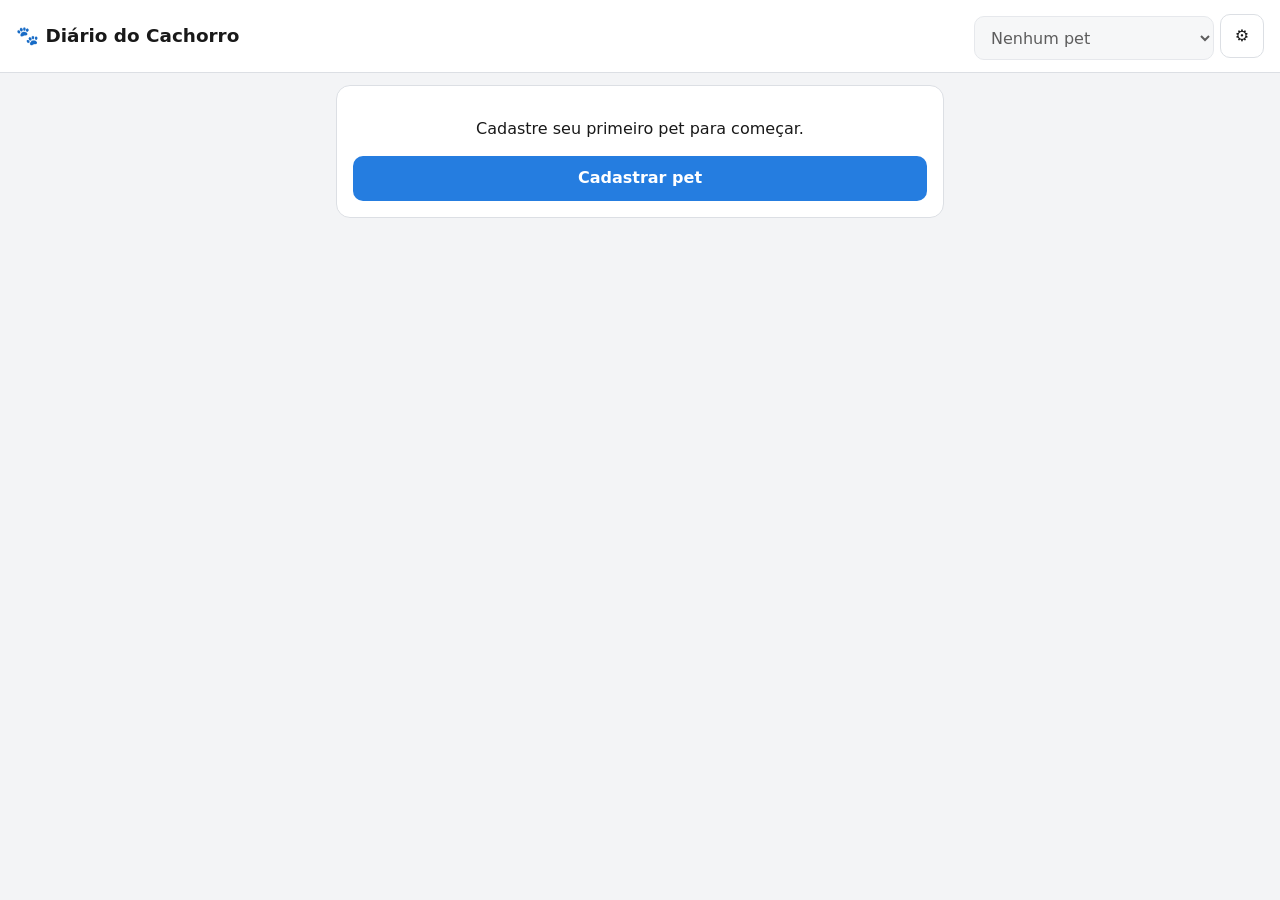
==== index.html @ 63408795 "Confirmação de exclusão no próprio botão e margens seguras para celular Co-Authored-By: Claude Opus " ====
<!doctype html>
<html lang="pt-BR">
<head>
  <meta charset="utf-8">
  <meta name="viewport" content="width=device-width, initial-scale=1, viewport-fit=cover">
  <meta name="theme-color" content="#257de0">
  <title>Diário do Cachorro</title>
  <link rel="stylesheet" href="style.css">
</head>
<body>
  <header class="topo">
    <h1>🐾 Diário do Cachorro</h1>
    <div class="seletor-pet">
      <label for="pet-atual" class="vis-oculto">Pet selecionado</label>
      <select id="pet-atual"></select>
      <button type="button" class="btn icone" id="btn-pets" aria-label="Gerenciar pets">⚙️</button>
    </div>
  </header>

  <main>
    <p class="aviso" id="aviso-armazenamento" role="alert" hidden>Não foi possível salvar neste navegador (modo anônimo ou armazenamento bloqueado). Os dados serão perdidos ao fechar.</p>
    <!-- ===================== PETS ===================== -->
    <section id="painel-pets" class="cartao" hidden>
      <h2>Meus pets</h2>
      <ul id="lista-pets" class="lista"></ul>
      <form id="form-pet" novalidate>
        <h3 id="form-pet-titulo">Adicionar pet</h3>
        <input type="hidden" id="pet-id">
        <label>Nome
          <input type="text" id="pet-nome" maxlength="40" required placeholder="ex.: Thor">
        </label>
        <div class="linha">
          <label>Espécie
            <select id="pet-especie" required>
              <option value="cao">🐶 Cão</option>
              <option value="gato">🐱 Gato</option>
            </select>
          </label>
          <label>Raça (opcional)
            <input type="text" id="pet-raca" maxlength="40" placeholder="ex.: Jack Russell">
          </label>
        </div>
        <p class="erro" id="pet-erro" role="alert" hidden></p>
        <div class="linha-botoes">
          <button type="submit" class="btn primario" id="btn-salvar-pet">Adicionar</button>
          <button type="button" class="btn" id="btn-cancelar-pet" hidden>Cancelar</button>
        </div>
      </form>
      <button type="button" class="btn" id="btn-fechar-pets">Fechar</button>
    </section>

    <!-- Aviso quando não há pets -->
    <section id="sem-pets" class="cartao vazio-grande" hidden>
      <p>Cadastre seu primeiro pet para começar.</p>
      <button type="button" class="btn primario" id="btn-primeiro-pet">Cadastrar pet</button>
    </section>

    <!-- ===================== PESO ===================== -->
    <section id="aba-peso" class="aba" hidden>
      <div class="cartao">
        <h2>Registrar peso</h2>
        <form id="form-peso" novalidate>
          <div class="linha">
            <label>Data
              <input type="date" id="peso-data" required>
            </label>
            <label>Peso (kg)
              <input type="text" id="peso-kg" inputmode="decimal" placeholder="6,20" required>
            </label>
          </div>
          <label>Observação (opcional)
            <input type="text" id="peso-obs" maxlength="120" placeholder="ex.: pesado no veterinário">
          </label>
          <p class="erro" id="peso-erro" role="alert" hidden></p>
          <button type="submit" class="btn primario">Salvar peso</button>
        </form>
      </div>

      <div class="cartao">
        <h2>Evolução do peso</h2>
        <div class="estat" id="peso-estat"></div>
        <div id="grafico-peso" class="grafico"></div>
      </div>

      <div class="cartao">
        <h2>Histórico</h2>
        <ul id="lista-peso" class="lista"></ul>
      </div>
    </section>

    <!-- Próximas etapas: Ração, Saúde, Backup -->
  </main>

  <script src="app.js"></script>
</body>
</html>
---- style.css ----
:root {
  color-scheme: light;
  --fundo: #f3f4f6;
  --cartao: #ffffff;
  --texto: #191919;
  --texto-2: #666666;
  --borda: #dcdfe4;
  --grade: #ececec;
  --primaria: #257de0;
  --primaria-texto: #ffffff;
  --serie: #257de0;
  --erro: #c62828;
  --perigo-fundo: #fdecea;
  --raio: 14px;
}
@media (prefers-color-scheme: dark) {
  :root:not([data-theme="light"]) {
    color-scheme: dark;
    --fundo: #111214;
    --cartao: #1c1d20;
    --texto: #efefef;
    --texto-2: #9c9c9c;
    --borda: #33353a;
    --grade: #2a2b2f;
    --primaria: #338ced;
    --serie: #338ced;
    --erro: #ef6b6b;
    --perigo-fundo: #3a1f1f;
  }
}
:root[data-theme="dark"] {
  color-scheme: dark;
  --fundo: #111214;
  --cartao: #1c1d20;
  --texto: #efefef;
  --texto-2: #9c9c9c;
  --borda: #33353a;
  --grade: #2a2b2f;
  --primaria: #338ced;
  --serie: #338ced;
  --erro: #ef6b6b;
  --perigo-fundo: #3a1f1f;
}

* { box-sizing: border-box; }
html { -webkit-text-size-adjust: 100%; }
body {
  margin: 0;
  font-family: system-ui, -apple-system, "Segoe UI", Roboto, sans-serif;
  background: var(--fundo);
  color: var(--texto);
  line-height: 1.4;
  padding-bottom: env(safe-area-inset-bottom);
}

.topo {
  position: sticky; top: env(safe-area-inset-top, 0px); z-index: 5;
  background: var(--cartao);
  border-bottom: 1px solid var(--borda);
  padding-block: 12px;
  padding-left: max(16px, env(safe-area-inset-left, 0px));
  padding-right: max(16px, env(safe-area-inset-right, 0px));
  display: flex; flex-wrap: wrap; gap: 8px;
  align-items: center; justify-content: space-between;
}
.topo h1 { font-size: 1.15rem; margin: 0; }
.seletor-pet { display: flex; gap: 6px; align-items: center; flex: 1 1 180px; justify-content: flex-end; }
.seletor-pet select { flex: 1; max-width: 240px; }

main { max-width: 640px; margin: 0 auto; padding-block: 12px 32px; padding-left: max(16px, env(safe-area-inset-left, 0px)); padding-right: max(16px, env(safe-area-inset-right, 0px)); }
body::before { content: ""; position: fixed; inset: 0 0 auto; height: env(safe-area-inset-top, 0px); z-index: 10; background: var(--cartao); }

.cartao {
  background: var(--cartao);
  border: 1px solid var(--borda);
  border-radius: var(--raio);
  padding: 16px;
  margin-bottom: 12px;
}
h2 { font-size: 1.05rem; margin: 0 0 12px; }
h3 { font-size: 0.95rem; margin: 16px 0 8px; }

label { display: block; font-size: 0.85rem; color: var(--texto-2); margin-bottom: 10px; flex: 1; min-width: 0; }
input, select {
  display: block; width: 100%;
  margin-top: 4px;
  font: inherit; font-size: 16px; /* evita zoom no iOS */
  color: var(--texto);
  background: var(--fundo);
  border: 1px solid var(--borda);
  border-radius: 10px;
  padding: 10px 12px;
  min-height: 44px;
}
input:focus, select:focus { outline: 2px solid var(--primaria); outline-offset: 1px; }
.linha { display: flex; gap: 10px; }
.linha-botoes { display: flex; gap: 8px; flex-wrap: wrap; }

.btn {
  font: inherit; font-size: 1rem;
  min-height: 44px; padding: 10px 16px;
  border-radius: 10px;
  border: 1px solid var(--borda);
  background: var(--cartao); color: var(--texto);
  cursor: pointer;
}
.btn.primario { background: var(--primaria); color: var(--primaria-texto); border-color: transparent; width: 100%; font-weight: 600; }
.linha-botoes .btn.primario { width: auto; flex: 1; }
.btn.icone { padding: 8px 10px; min-width: 44px; }
.btn.pequeno { min-height: 36px; padding: 6px 10px; font-size: 0.85rem; }
.btn.perigo { color: var(--erro); }
.btn.confirmando { background: var(--erro); color: var(--cartao); border-color: transparent; font-weight: 600; }
.aviso { background: var(--perigo-fundo); color: var(--erro); border-radius: 10px; padding: 10px 12px; margin-bottom: 12px; font-size: 0.9rem; }
#btn-fechar-pets { width: 100%; margin-top: 12px; }

.erro { color: var(--erro); font-size: 0.9rem; margin: 0 0 10px; }

.lista { list-style: none; margin: 0; padding: 0; }
.lista li {
  display: flex; align-items: center; gap: 10px;
  padding: 10px 0;
  border-top: 1px solid var(--borda);
}
.lista li:first-child { border-top: 0; }
.lista .info { flex: 1; min-width: 0; }
.lista .principal { font-weight: 600; }
.lista .secundario { font-size: 0.85rem; color: var(--texto-2); overflow-wrap: anywhere; }
.lista .vazio { color: var(--texto-2); justify-content: center; }
.delta { font-size: 0.8rem; color: var(--texto-2); white-space: nowrap; }

.estat { display: flex; gap: 8px; flex-wrap: wrap; margin-bottom: 8px; }
.estat .bloco { flex: 1 1 90px; background: var(--fundo); border-radius: 10px; padding: 8px 10px; }
.estat .rot { font-size: 0.75rem; color: var(--texto-2); }
.estat .val { font-size: 1.1rem; font-weight: 700; }

.grafico { position: relative; width: 100%; }
.grafico svg { display: block; width: 100%; height: auto; overflow: visible; touch-action: pan-y; }
.grafico .eixo { font-size: 11px; fill: var(--texto-2); }
.grafico .grade { stroke: var(--grade); stroke-width: 1; }
.grafico .linha-serie { fill: none; stroke: var(--serie); stroke-width: 2; stroke-linejoin: round; stroke-linecap: round; }
.grafico .ponto { fill: var(--serie); stroke: var(--cartao); stroke-width: 2; }
.grafico .mira { stroke: var(--texto-2); stroke-width: 1; stroke-dasharray: 3 3; }
.grafico .vazio { color: var(--texto-2); text-align: center; padding: 24px 0; margin: 0; }
.dica {
  position: absolute; pointer-events: none;
  background: var(--texto); color: var(--cartao);
  font-size: 0.8rem; padding: 6px 8px; border-radius: 8px;
  white-space: nowrap; transform: translate(-50%, calc(-100% - 10px));
}

.vazio-grande { text-align: center; }
.vis-oculto { position: absolute; width: 1px; height: 1px; overflow: hidden; clip: rect(0 0 0 0); }
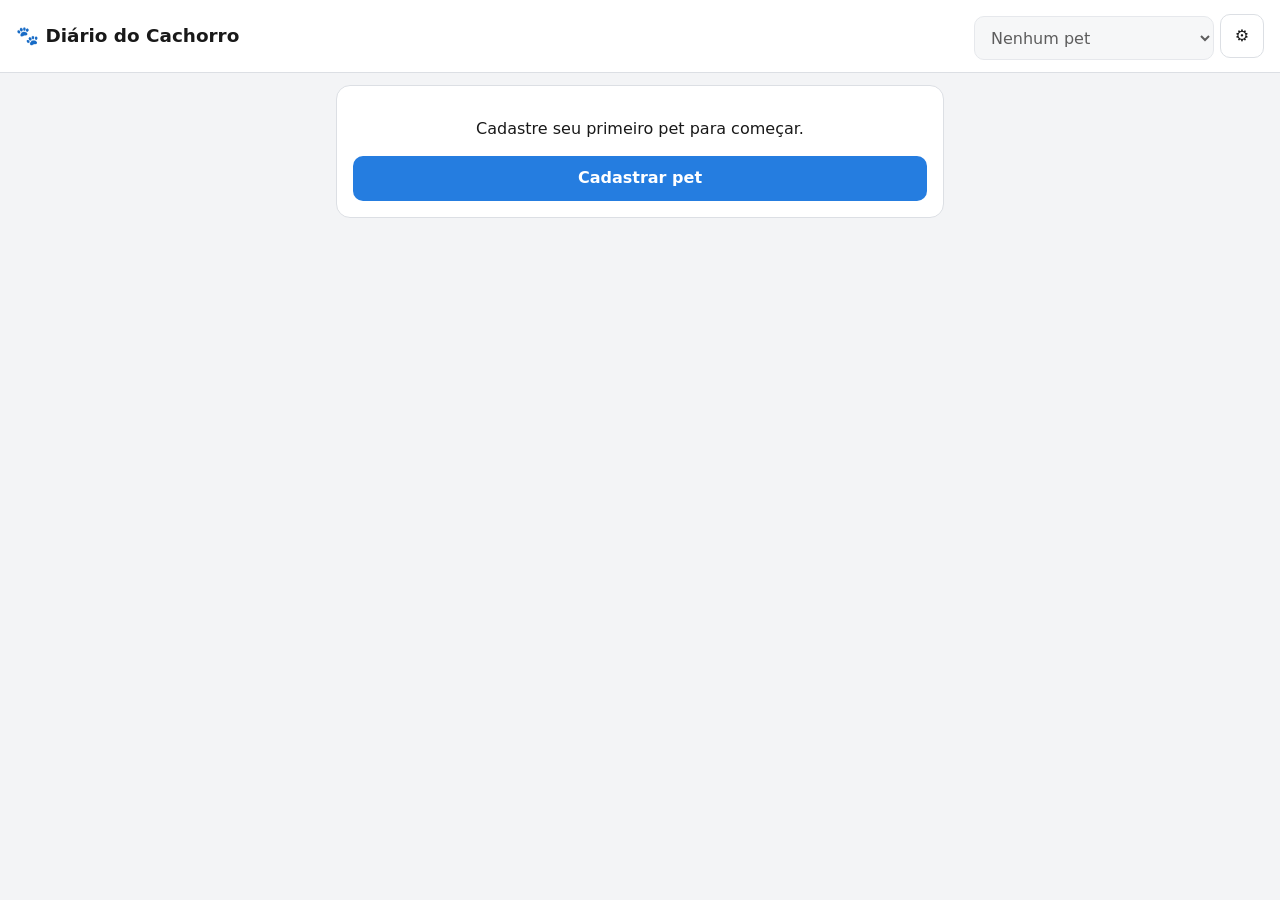
==== commit af100167: "Idade do pet, registro de banho, vacinas/vermífugo/antipulgas com avisos e abas Co-Authored-By: Clau" ====
--- a/index.html
+++ b/index.html
@@ -40,6 +40,21 @@
             <input type="text" id="pet-raca" maxlength="40" placeholder="ex.: Jack Russell">
           </label>
         </div>
+        <fieldset class="grupo">
+          <legend>Idade</legend>
+          <label>Data de nascimento
+            <input type="date" id="pet-nasc">
+          </label>
+          <p class="ou">ou, se não souber a data, a idade aproximada hoje:</p>
+          <div class="linha">
+            <label>Anos
+              <input type="number" id="pet-idade-anos" inputmode="numeric" min="0" max="30" placeholder="ex.: 3">
+            </label>
+            <label>Meses
+              <input type="number" id="pet-idade-meses" inputmode="numeric" min="0" max="11" placeholder="0">
+            </label>
+          </div>
+        </fieldset>
         <p class="erro" id="pet-erro" role="alert" hidden></p>
         <div class="linha-botoes">
           <button type="submit" class="btn primario" id="btn-salvar-pet">Adicionar</button>
@@ -53,6 +68,19 @@
     <section id="sem-pets" class="cartao vazio-grande" hidden>
       <p>Cadastre seu primeiro pet para começar.</p>
       <button type="button" class="btn primario" id="btn-primeiro-pet">Cadastrar pet</button>
+    </section>
+
+    <!-- ===================== RESUMO DO PET ===================== -->
+    <section id="resumo-pet" class="resumo" hidden>
+      <div class="resumo-cab">
+        <div class="avatar" id="resumo-emoji" aria-hidden="true"></div>
+        <div class="info">
+          <div class="resumo-nome" id="resumo-nome"></div>
+          <div class="resumo-det" id="resumo-det"></div>
+        </div>
+      </div>
+      <dl class="fatos" id="resumo-fatos"></dl>
+      <ul class="alertas" id="alertas" aria-live="polite"></ul>
     </section>
 
     <!-- ===================== PESO ===================== -->
@@ -88,8 +116,79 @@
       </div>
     </section>
 
-    <!-- Próximas etapas: Ração, Saúde, Backup -->
+    <!-- ===================== SAÚDE ===================== -->
+    <section id="aba-saude" class="aba" hidden>
+      <div class="cartao">
+        <h2>Banho</h2>
+        <p class="destaque" id="banho-ultimo"></p>
+        <form id="form-banho" novalidate>
+          <div class="linha alinhar-base">
+            <label>Data do banho
+              <input type="date" id="banho-data" required>
+            </label>
+            <button type="submit" class="btn primario curto">Registrar banho</button>
+          </div>
+          <p class="erro" id="banho-erro" role="alert" hidden></p>
+        </form>
+        <details class="historico">
+          <summary>Banhos anteriores</summary>
+          <ul id="lista-banho" class="lista"></ul>
+        </details>
+      </div>
+
+      <div class="cartao">
+        <h2 id="form-saude-titulo">Registrar vacina, vermífugo ou antipulgas</h2>
+        <form id="form-saude" novalidate>
+          <input type="hidden" id="saude-id">
+          <div class="segmentos" role="radiogroup" aria-label="Tipo">
+            <label class="seg"><input type="radio" name="saude-tipo" value="vacina" checked><span>💉 Vacina</span></label>
+            <label class="seg"><input type="radio" name="saude-tipo" value="vermifugo"><span>💊 Vermífugo</span></label>
+            <label class="seg"><input type="radio" name="saude-tipo" value="antipulgas"><span>🛡️ Antipulgas</span></label>
+          </div>
+          <label>Nome / produto
+            <input type="text" id="saude-nome" maxlength="60" list="sugestoes-saude" required placeholder="ex.: V10, Antirrábica">
+            <datalist id="sugestoes-saude"></datalist>
+          </label>
+          <div class="linha">
+            <label>Data aplicada
+              <input type="date" id="saude-data" required>
+            </label>
+            <label>Próxima dose
+              <input type="date" id="saude-proxima">
+            </label>
+          </div>
+          <label>Observação (opcional)
+            <input type="text" id="saude-obs" maxlength="120" placeholder="ex.: clínica, lote, dose">
+          </label>
+          <p class="erro" id="saude-erro" role="alert" hidden></p>
+          <div class="linha-botoes">
+            <button type="submit" class="btn primario" id="btn-salvar-saude">Salvar</button>
+            <button type="button" class="btn" id="btn-cancelar-saude" hidden>Cancelar</button>
+          </div>
+        </form>
+      </div>
+
+      <div class="cartao" id="cartao-vacina">
+        <h2>💉 Vacinas</h2>
+        <ul class="lista" data-lista-tipo="vacina"></ul>
+      </div>
+      <div class="cartao">
+        <h2>💊 Vermífugo</h2>
+        <ul class="lista" data-lista-tipo="vermifugo"></ul>
+      </div>
+      <div class="cartao">
+        <h2>🛡️ Antipulgas</h2>
+        <ul class="lista" data-lista-tipo="antipulgas"></ul>
+      </div>
+    </section>
+
+    <!-- Próximas etapas: Ração, Backup -->
   </main>
+
+  <nav class="abas" id="abas" aria-label="Seções" hidden>
+    <button type="button" class="aba-btn" data-aba="peso" aria-current="page"><span aria-hidden="true">⚖️</span>Peso</button>
+    <button type="button" class="aba-btn" data-aba="saude"><span aria-hidden="true">🩺</span>Saúde<span class="contador" id="contador-saude" hidden></span></button>
+  </nav>
 
   <script src="app.js"></script>
 </body>
--- a/style.css
+++ b/style.css
@@ -12,6 +12,11 @@
   --erro: #c62828;
   --perigo-fundo: #fdecea;
   --raio: 14px;
+  --aviso: #8a5a00;
+  --aviso-fundo: #fff4d6;
+  --ok: #1d6b2c;
+  --ok-fundo: #e5f4e8;
+  --neutro-fundo: #eef0f3;
 }
 @media (prefers-color-scheme: dark) {
   :root:not([data-theme="light"]) {
@@ -26,6 +31,11 @@
     --serie: #338ced;
     --erro: #ef6b6b;
     --perigo-fundo: #3a1f1f;
+    --aviso: #f2c14e;
+    --aviso-fundo: #3a2f14;
+    --ok: #7fd48f;
+    --ok-fundo: #1c3322;
+    --neutro-fundo: #2a2c31;
   }
 }
 :root[data-theme="dark"] {
@@ -40,9 +50,15 @@
   --serie: #338ced;
   --erro: #ef6b6b;
   --perigo-fundo: #3a1f1f;
+  --aviso: #f2c14e;
+  --aviso-fundo: #3a2f14;
+  --ok: #7fd48f;
+  --ok-fundo: #1c3322;
+  --neutro-fundo: #2a2c31;
 }
 
 * { box-sizing: border-box; }
+[hidden] { display: none !important; }
 html { -webkit-text-size-adjust: 100%; }
 body {
   margin: 0;
@@ -50,7 +66,7 @@
   background: var(--fundo);
   color: var(--texto);
   line-height: 1.4;
-  padding-bottom: env(safe-area-inset-bottom);
+  padding-bottom: calc(72px + env(safe-area-inset-bottom, 0px));
 }
 
 .topo {
@@ -150,3 +166,92 @@
 
 .vazio-grande { text-align: center; }
 .vis-oculto { position: absolute; width: 1px; height: 1px; overflow: hidden; clip: rect(0 0 0 0); }
+
+/* ---------- Resumo do pet ---------- */
+.resumo {
+  background: var(--cartao);
+  border: 1px solid var(--borda);
+  border-radius: var(--raio);
+  padding: 14px 16px;
+  margin-bottom: 12px;
+  display: flex; flex-direction: column; gap: 12px;
+}
+.resumo-cab { display: flex; gap: 12px; align-items: center; }
+.avatar {
+  width: 48px; height: 48px; border-radius: 50%;
+  display: grid; place-items: center; font-size: 1.6rem;
+  background: var(--neutro-fundo); flex: none;
+}
+.resumo-nome { font-size: 1.2rem; font-weight: 700; }
+.resumo-det { font-size: 0.85rem; color: var(--texto-2); }
+.fatos { display: grid; grid-template-columns: repeat(3, minmax(0, 1fr)); gap: 8px; margin: 0; }
+.fatos > div { background: var(--fundo); border-radius: 10px; padding: 8px 10px; min-width: 0; }
+.fatos dt { font-size: 0.72rem; color: var(--texto-2); text-transform: uppercase; letter-spacing: 0.04em; }
+.fatos dd { margin: 2px 0 0; font-weight: 700; font-variant-numeric: tabular-nums; overflow-wrap: anywhere; }
+.fatos small { display: block; font-weight: 400; font-size: 0.75rem; color: var(--texto-2); }
+.link { font: inherit; font-weight: 700; color: var(--primaria); background: none; border: 0; padding: 0; cursor: pointer; text-decoration: underline; min-height: 24px; }
+
+.alertas { list-style: none; margin: 0; padding: 0; display: flex; flex-direction: column; gap: 6px; }
+.alertas:empty { display: none; }
+.alerta { display: flex; gap: 8px; align-items: flex-start; padding: 8px 10px; border-radius: 10px; font-size: 0.9rem; }
+.alerta.atrasada { background: var(--perigo-fundo); color: var(--erro); }
+.alerta.perto { background: var(--aviso-fundo); color: var(--aviso); }
+
+/* ---------- Selos de status ---------- */
+.selo { display: inline-flex; gap: 4px; align-items: center; font-size: 0.78rem; font-weight: 600; padding: 2px 8px; border-radius: 999px; margin-top: 6px; }
+.selo.ok { background: var(--ok-fundo); color: var(--ok); }
+.selo.perto { background: var(--aviso-fundo); color: var(--aviso); }
+.selo.atrasada { background: var(--perigo-fundo); color: var(--erro); }
+.selo.neutro { background: var(--neutro-fundo); color: var(--texto-2); }
+.item-saude.antigo .principal { font-weight: 500; color: var(--texto-2); }
+.acoes { display: flex; gap: 6px; flex-wrap: wrap; margin-top: 8px; }
+
+/* ---------- Formulários extras ---------- */
+.grupo { border: 1px solid var(--borda); border-radius: 10px; padding: 10px 12px 2px; margin: 0 0 10px; }
+.grupo legend { font-size: 0.85rem; color: var(--texto-2); padding: 0 4px; }
+.ou { font-size: 0.8rem; color: var(--texto-2); margin: -2px 0 8px; }
+.alinhar-base { align-items: flex-end; }
+.alinhar-base .btn { margin-bottom: 10px; }
+.btn.primario.curto { width: auto; flex: none; }
+.destaque { margin: 0 0 12px; }
+.historico summary { cursor: pointer; color: var(--primaria); font-size: 0.9rem; padding: 6px 0; }
+.historico .lista { margin-top: 4px; }
+
+.segmentos { display: flex; gap: 6px; margin-bottom: 12px; }
+.seg { flex: 1; margin: 0; color: var(--texto); }
+.seg input { position: absolute; opacity: 0; pointer-events: none; width: 1px; height: 1px; }
+.seg span {
+  display: flex; align-items: center; justify-content: center; text-align: center;
+  min-height: 44px; padding: 6px 4px; border-radius: 10px;
+  border: 1px solid var(--borda); background: var(--fundo); font-size: 0.85rem; cursor: pointer;
+}
+.seg input:checked + span { background: var(--primaria); color: var(--primaria-texto); border-color: transparent; font-weight: 600; }
+.seg input:focus-visible + span { outline: 2px solid var(--primaria); outline-offset: 2px; }
+
+/* ---------- Barra de abas (embaixo) ---------- */
+.abas {
+  position: fixed; left: 0; right: 0; bottom: 0; z-index: 6;
+  display: flex; justify-content: center; gap: 4px;
+  background: var(--cartao); border-top: 1px solid var(--borda);
+  padding-top: 6px;
+  padding-bottom: calc(6px + env(safe-area-inset-bottom, 0px));
+  padding-left: max(16px, env(safe-area-inset-left, 0px));
+  padding-right: max(16px, env(safe-area-inset-right, 0px));
+}
+.aba-btn {
+  position: relative; flex: 1; max-width: 200px;
+  display: flex; flex-direction: column; align-items: center; gap: 2px;
+  font: inherit; font-size: 0.8rem; color: var(--texto-2);
+  background: none; border: 0; border-radius: 10px; padding: 6px; min-height: 52px; cursor: pointer;
+}
+.aba-btn span[aria-hidden] { font-size: 1.3rem; line-height: 1; }
+.aba-btn[aria-current="page"] { color: var(--primaria); font-weight: 700; background: var(--neutro-fundo); }
+.aba-btn:focus-visible { outline: 2px solid var(--primaria); }
+.contador {
+  position: absolute; top: 2px; left: calc(50% + 10px);
+  min-width: 18px; height: 18px; padding: 0 5px; border-radius: 9px;
+  background: var(--erro); color: var(--cartao); font-size: 0.7rem; font-weight: 700;
+  display: grid; place-items: center;
+}
+@media (max-width: 360px) { .fatos { grid-template-columns: repeat(2, minmax(0, 1fr)); } }
+@media (prefers-reduced-motion: reduce) { * { scroll-behavior: auto !important; } }
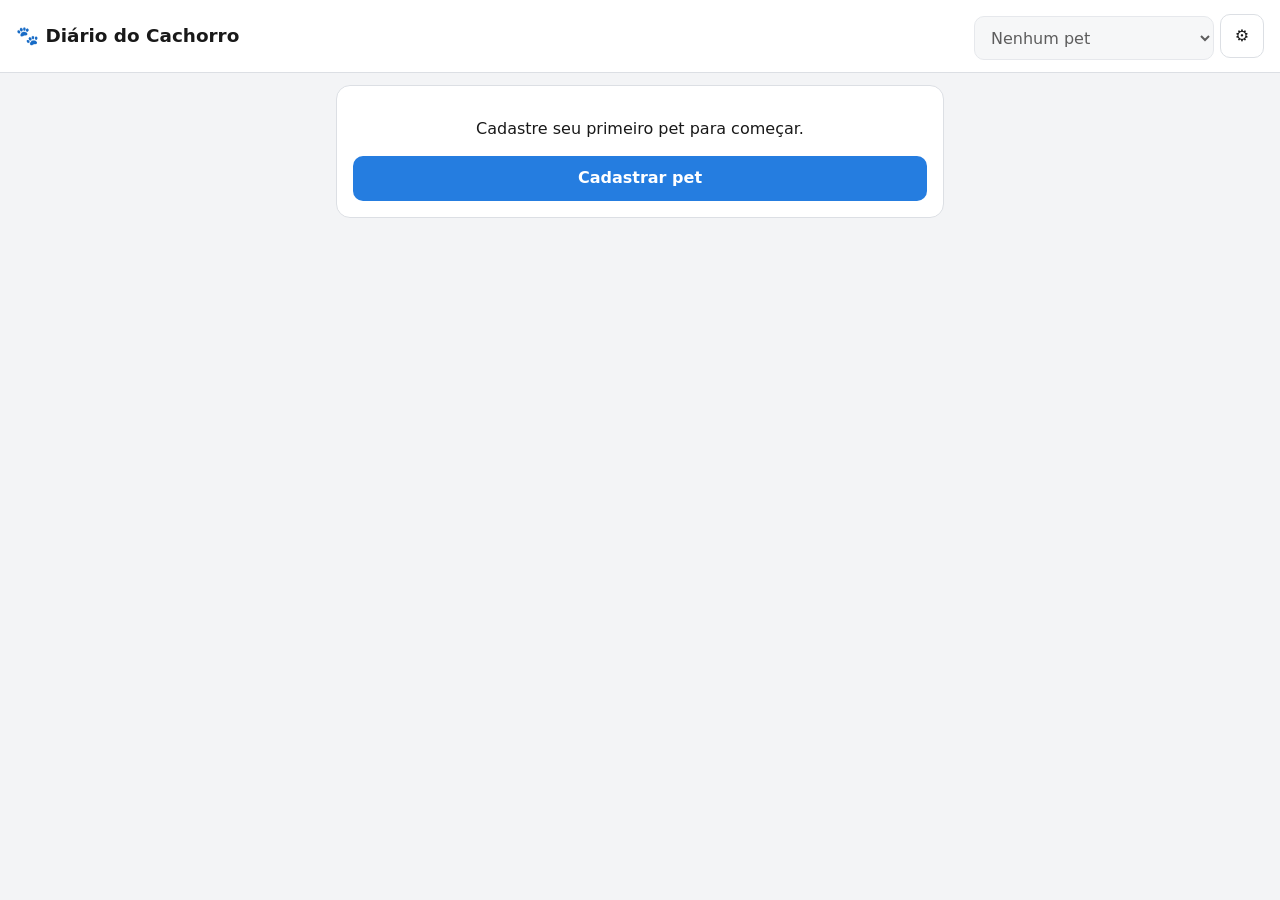
==== commit f5376964: "Aba Ração: marca, horários do alimentador, gramas por refeição e total diário Co-Authored-By: Claude" ====
--- a/index.html
+++ b/index.html
@@ -182,11 +182,40 @@
       </div>
     </section>
 
-    <!-- Próximas etapas: Ração, Backup -->
+    <!-- ===================== RAÇÃO ===================== -->
+    <section id="aba-racao" class="aba" hidden>
+      <div class="cartao">
+        <h2>Alimentação</h2>
+        <div id="racao-resumo"></div>
+      </div>
+
+      <div class="cartao">
+        <h2>Configurar alimentador</h2>
+        <form id="form-racao" novalidate>
+          <label>Marca / linha da ração
+            <input type="text" id="racao-marca" maxlength="60" placeholder="ex.: Premier Raças Específicas">
+          </label>
+          <fieldset class="grupo">
+            <legend>Horários programados</legend>
+            <ul id="racao-refeicoes" class="refeicoes"></ul>
+            <div class="linha-botoes">
+              <button type="button" class="btn pequeno" id="btn-add-refeicao">+ Adicionar horário</button>
+              <button type="button" class="btn pequeno" id="btn-igualar">Mesma quantidade em todos</button>
+            </div>
+            <p class="total-vivo" id="racao-total" aria-live="polite"></p>
+          </fieldset>
+          <p class="erro" id="racao-erro" role="alert" hidden></p>
+          <button type="submit" class="btn primario">Salvar alimentação</button>
+        </form>
+      </div>
+    </section>
+
+    <!-- Próxima etapa: Backup -->
   </main>
 
   <nav class="abas" id="abas" aria-label="Seções" hidden>
     <button type="button" class="aba-btn" data-aba="peso" aria-current="page"><span aria-hidden="true">⚖️</span>Peso</button>
+    <button type="button" class="aba-btn" data-aba="racao"><span aria-hidden="true">🥣</span>Ração</button>
     <button type="button" class="aba-btn" data-aba="saude"><span aria-hidden="true">🩺</span>Saúde<span class="contador" id="contador-saude" hidden></span></button>
   </nav>
 
--- a/style.css
+++ b/style.css
@@ -184,7 +184,8 @@
 }
 .resumo-nome { font-size: 1.2rem; font-weight: 700; }
 .resumo-det { font-size: 0.85rem; color: var(--texto-2); }
-.fatos { display: grid; grid-template-columns: repeat(3, minmax(0, 1fr)); gap: 8px; margin: 0; }
+.fatos { display: grid; grid-template-columns: repeat(2, minmax(0, 1fr)); gap: 8px; margin: 0; }
+@media (min-width: 560px) { .fatos { grid-template-columns: repeat(4, minmax(0, 1fr)); } }
 .fatos > div { background: var(--fundo); border-radius: 10px; padding: 8px 10px; min-width: 0; }
 .fatos dt { font-size: 0.72rem; color: var(--texto-2); text-transform: uppercase; letter-spacing: 0.04em; }
 .fatos dd { margin: 2px 0 0; font-weight: 700; font-variant-numeric: tabular-nums; overflow-wrap: anywhere; }
@@ -253,5 +254,23 @@
   background: var(--erro); color: var(--cartao); font-size: 0.7rem; font-weight: 700;
   display: grid; place-items: center;
 }
-@media (max-width: 360px) { .fatos { grid-template-columns: repeat(2, minmax(0, 1fr)); } }
 @media (prefers-reduced-motion: reduce) { * { scroll-behavior: auto !important; } }
+
+/* ---------- Ração ---------- */
+.refeicoes { list-style: none; margin: 0 0 8px; padding: 0; display: flex; flex-direction: column; gap: 4px; }
+.refeicoes li { display: flex; gap: 8px; align-items: flex-end; }
+.refeicoes label { margin-bottom: 6px; }
+.refeicoes label:first-child { flex: 1.4; }
+.refeicoes .btn.icone { margin-bottom: 6px; flex: none; }
+.total-vivo { margin: 10px 0 6px; font-variant-numeric: tabular-nums; }
+.total-dia { display: flex; align-items: baseline; gap: 8px; flex-wrap: wrap; }
+.total-dia .numero { font-size: 2rem; font-weight: 800; font-variant-numeric: tabular-nums; line-height: 1.1; }
+.total-dia .rot { color: var(--texto-2); }
+.marca { margin: 6px 0 10px; }
+.horarios { list-style: none; margin: 0; padding: 0; display: flex; flex-direction: column; gap: 6px; }
+.horarios li { display: flex; align-items: center; gap: 10px; padding: 8px 10px; border-radius: 10px; background: var(--fundo); font-variant-numeric: tabular-nums; }
+.horarios .hora { font-weight: 700; min-width: 3.2em; }
+.horarios .g { flex: 1; }
+.horarios .selo { margin-top: 0; }
+.nota { font-size: 0.8rem; color: var(--texto-2); margin: 10px 0 0; }
+.vazio-texto { color: var(--texto-2); margin: 0; }
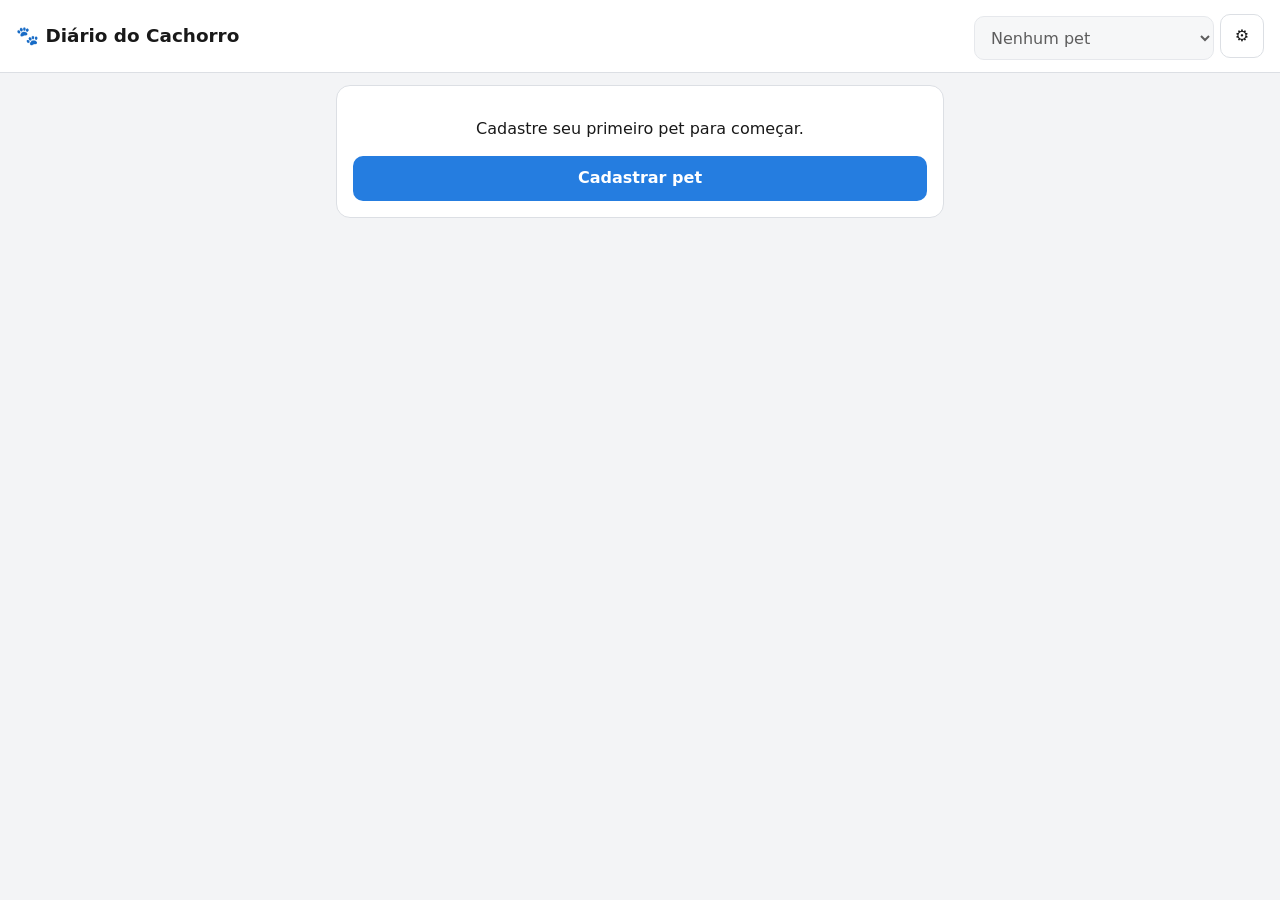
==== commit 93746de7: "Guia de cuidados por raça na aba Saúde Predisposições de Jack Russell, Fox Paulistinha e das raças d" ====
--- a/index.html
+++ b/index.html
@@ -37,7 +37,8 @@
             </select>
           </label>
           <label>Raça (opcional)
-            <input type="text" id="pet-raca" maxlength="40" placeholder="ex.: Jack Russell">
+            <input type="text" id="pet-raca" maxlength="40" list="sugestoes-raca" placeholder="ex.: Jack Russell">
+            <datalist id="sugestoes-raca"></datalist>
           </label>
         </div>
         <fieldset class="grupo">
@@ -80,6 +81,7 @@
         </div>
       </div>
       <dl class="fatos" id="resumo-fatos"></dl>
+      <p class="em-uso" id="resumo-remedios" hidden></p>
       <ul class="alertas" id="alertas" aria-live="polite"></ul>
     </section>
 
@@ -118,6 +120,13 @@
 
     <!-- ===================== SAÚDE ===================== -->
     <section id="aba-saude" class="aba" hidden>
+      <div class="subabas" role="tablist" aria-label="Seções de saúde">
+        <button type="button" class="subaba" data-subaba="prevencao" aria-selected="true" role="tab">Prevenção</button>
+        <button type="button" class="subaba" data-subaba="clinico" aria-selected="false" role="tab">Doenças e remédios<span class="contador-mini" id="contador-remedios" hidden></span></button>
+        <button type="button" class="subaba" data-subaba="raca" aria-selected="false" role="tab">Raça</button>
+      </div>
+
+      <div id="saude-prevencao">
       <div class="cartao">
         <h2>Banho</h2>
         <p class="destaque" id="banho-ultimo"></p>
@@ -180,6 +189,170 @@
         <h2>🛡️ Antipulgas</h2>
         <ul class="lista" data-lista-tipo="antipulgas"></ul>
       </div>
+      </div>
+
+      <div id="saude-raca" hidden>
+        <div class="cartao">
+          <div id="raca-cabecalho"></div>
+          <label>Guia usado
+            <select id="raca-guia"></select>
+          </label>
+          <ul class="lista-cuidados" id="lista-raca"></ul>
+        </div>
+        <div class="cartao">
+          <h2 id="gerais-titulo"></h2>
+          <ul class="lista-cuidados" id="lista-gerais"></ul>
+        </div>
+        <p class="nota aviso-raca">Informações gerais sobre predisposições descritas na literatura veterinária. Não substituem a consulta: leve esta lista ao veterinário e pergunte quais exames fazem sentido para o seu pet.</p>
+      </div>
+
+      <div id="saude-clinico" hidden>
+        <div class="cartao">
+          <h2>💊 Remédios em uso</h2>
+          <ul class="lista" id="lista-remedios"></ul>
+          <details class="historico" id="det-remedios-antigos" hidden>
+            <summary>Remédios encerrados</summary>
+            <ul class="lista" id="lista-remedios-antigos"></ul>
+          </details>
+        </div>
+
+        <div class="cartao">
+          <h2 id="form-remedio-titulo">Adicionar remédio</h2>
+          <form id="form-remedio" novalidate>
+            <input type="hidden" id="remedio-id">
+            <label>Remédio
+              <input type="text" id="remedio-nome" maxlength="60" required placeholder="ex.: Apoquel">
+            </label>
+            <div class="linha">
+              <label>Dose
+                <input type="text" id="remedio-dose" maxlength="60" placeholder="ex.: 1 comprimido de 5,4 mg">
+              </label>
+              <label>Frequência
+                <input type="text" id="remedio-freq" maxlength="40" list="sugestoes-freq" placeholder="ex.: 2x ao dia">
+                <datalist id="sugestoes-freq">
+                  <option value="1x ao dia"></option><option value="2x ao dia"></option><option value="3x ao dia"></option>
+                  <option value="A cada 8 horas"></option><option value="A cada 12 horas"></option>
+                  <option value="Dia sim, dia não"></option><option value="1x por semana"></option><option value="Quando necessário"></option>
+                </datalist>
+              </label>
+            </div>
+            <label>Horários (opcional)
+              <input type="text" id="remedio-horarios" maxlength="60" placeholder="ex.: 8h e 20h, junto com a ração">
+            </label>
+            <div class="linha">
+              <label>Início
+                <input type="date" id="remedio-inicio" required>
+              </label>
+              <label>Término
+                <input type="date" id="remedio-fim">
+              </label>
+            </div>
+            <p class="dica-campo">Deixe o término em branco para uso contínuo.</p>
+            <label>Para tratar (opcional)
+              <select id="remedio-doenca"></select>
+            </label>
+            <label>Observação (opcional)
+              <input type="text" id="remedio-obs" maxlength="120" placeholder="ex.: dar com comida; receitado pela Dra. Ana">
+            </label>
+            <p class="erro" id="remedio-erro" role="alert" hidden></p>
+            <div class="linha-botoes">
+              <button type="submit" class="btn primario" id="btn-salvar-remedio">Adicionar remédio</button>
+              <button type="button" class="btn" id="btn-cancelar-remedio" hidden>Cancelar</button>
+            </div>
+          </form>
+        </div>
+
+        <div class="cartao">
+          <h2>🩹 Doenças e condições</h2>
+          <ul class="lista" id="lista-doencas"></ul>
+          <details class="historico" id="det-doencas-curadas" hidden>
+            <summary>Curadas / resolvidas</summary>
+            <ul class="lista" id="lista-doencas-curadas"></ul>
+          </details>
+        </div>
+
+        <div class="cartao">
+          <h2 id="form-doenca-titulo">Adicionar doença ou condição</h2>
+          <form id="form-doenca" novalidate>
+            <input type="hidden" id="doenca-id">
+            <label>Doença / condição
+              <input type="text" id="doenca-nome" maxlength="60" required list="sugestoes-doenca" placeholder="ex.: Dermatite atópica">
+              <datalist id="sugestoes-doenca"></datalist>
+            </label>
+            <div class="linha">
+              <label>Diagnóstico em
+                <input type="date" id="doenca-data">
+              </label>
+              <label>Situação
+                <select id="doenca-situacao">
+                  <option value="tratamento">Em tratamento</option>
+                  <option value="controlada">Controlada</option>
+                  <option value="observacao">Em observação</option>
+                  <option value="curada">Curada / resolvida</option>
+                </select>
+              </label>
+            </div>
+            <label>Observação (opcional)
+              <input type="text" id="doenca-obs" maxlength="160" placeholder="ex.: piora no verão; evitar frango">
+            </label>
+            <p class="erro" id="doenca-erro" role="alert" hidden></p>
+            <div class="linha-botoes">
+              <button type="submit" class="btn primario" id="btn-salvar-doenca">Adicionar</button>
+              <button type="button" class="btn" id="btn-cancelar-doenca" hidden>Cancelar</button>
+            </div>
+          </form>
+        </div>
+      </div>
+    </section>
+
+    <!-- ===================== CALCULADORA ECC ===================== -->
+    <section id="aba-ecc" class="aba" hidden>
+      <div class="cartao">
+        <h2>Calculadora ECC</h2>
+        <p class="intro">Escore de condição corporal na escala de 1 a 9. Avalie com as mãos e olhando o pet de cima e de lado.</p>
+        <form id="form-ecc" novalidate>
+          <label>Peso atual (kg)
+            <input type="text" id="ecc-peso" inputmode="decimal" placeholder="6,20">
+          </label>
+          <fieldset class="grupo">
+            <legend>Escore (ECC)</legend>
+            <div class="escala" id="ecc-escala" role="radiogroup" aria-label="Escore de condição corporal"></div>
+            <div class="descricao-ecc" id="ecc-descricao" aria-live="polite"></div>
+          </fieldset>
+          <div class="linha">
+            <label>Fase de vida
+              <select id="ecc-fase"></select>
+            </label>
+            <label>Castrado(a)?
+              <select id="ecc-castrado">
+                <option value="sim">Sim</option>
+                <option value="nao">Não</option>
+              </select>
+            </label>
+          </div>
+          <label>Nível de atividade
+            <select id="ecc-atividade">
+              <option value="baixa">Baixo (pouco exercício, idoso)</option>
+              <option value="normal" selected>Normal (passeios diários)</option>
+              <option value="alta">Alto (muito ativo, esporte)</option>
+            </select>
+          </label>
+          <label>Energia da ração (kcal/kg)
+            <input type="text" id="ecc-kcal" inputmode="numeric" placeholder="ex.: 3800">
+          </label>
+          <p class="dica-campo">Na embalagem, procure "Energia metabolizável" (EM). Se estiver em kcal/100 g, multiplique por 10.</p>
+        </form>
+      </div>
+
+      <div class="cartao" id="ecc-resultado-cartao">
+        <h2>Resultado</h2>
+        <div id="ecc-resultado"></div>
+      </div>
+
+      <div class="cartao">
+        <h2>Avaliações salvas</h2>
+        <ul class="lista" id="lista-ecc"></ul>
+      </div>
     </section>
 
     <!-- ===================== RAÇÃO ===================== -->
@@ -217,6 +390,7 @@
     <button type="button" class="aba-btn" data-aba="peso" aria-current="page"><span aria-hidden="true">⚖️</span>Peso</button>
     <button type="button" class="aba-btn" data-aba="racao"><span aria-hidden="true">🥣</span>Ração</button>
     <button type="button" class="aba-btn" data-aba="saude"><span aria-hidden="true">🩺</span>Saúde<span class="contador" id="contador-saude" hidden></span></button>
+    <button type="button" class="aba-btn" data-aba="ecc"><span aria-hidden="true">🎯</span>ECC</button>
   </nav>
 
   <script src="app.js"></script>
--- a/style.css
+++ b/style.css
@@ -59,6 +59,7 @@
 
 * { box-sizing: border-box; }
 [hidden] { display: none !important; }
+section, form { scroll-margin-top: 130px; }
 html { -webkit-text-size-adjust: 100%; }
 body {
   margin: 0;
@@ -124,6 +125,7 @@
 .linha-botoes .btn.primario { width: auto; flex: 1; }
 .btn.icone { padding: 8px 10px; min-width: 44px; }
 .btn.pequeno { min-height: 36px; padding: 6px 10px; font-size: 0.85rem; }
+a.btn { display: inline-flex; align-items: center; text-decoration: none; }
 .btn.perigo { color: var(--erro); }
 .btn.confirmando { background: var(--erro); color: var(--cartao); border-color: transparent; font-weight: 600; }
 .aviso { background: var(--perigo-fundo); color: var(--erro); border-radius: 10px; padding: 10px 12px; margin-bottom: 12px; font-size: 0.9rem; }
@@ -274,3 +276,52 @@
 .horarios .selo { margin-top: 0; }
 .nota { font-size: 0.8rem; color: var(--texto-2); margin: 10px 0 0; }
 .vazio-texto { color: var(--texto-2); margin: 0; }
+
+/* ---------- Sub-abas da Saúde ---------- */
+.subabas { display: flex; gap: 6px; margin-bottom: 12px; background: var(--cartao); border: 1px solid var(--borda); border-radius: var(--raio); padding: 4px; }
+.subaba { flex: 1; position: relative; font: inherit; font-size: 0.9rem; min-height: 44px; border: 0; border-radius: 10px; background: none; color: var(--texto-2); cursor: pointer; }
+.subaba[aria-selected="true"] { background: var(--primaria); color: var(--primaria-texto); font-weight: 600; }
+.subaba:focus-visible { outline: 2px solid var(--primaria); outline-offset: 2px; }
+.contador-mini { display: inline-grid; place-items: center; min-width: 18px; height: 18px; margin-left: 6px; padding: 0 5px; border-radius: 9px; background: var(--neutro-fundo); color: var(--texto); font-size: 0.7rem; font-weight: 700; vertical-align: middle; }
+.dica-campo { font-size: 0.8rem; color: var(--texto-2); margin: -4px 0 10px; }
+.intro { color: var(--texto-2); font-size: 0.9rem; margin: -4px 0 12px; }
+.em-uso { display: flex; gap: 8px; align-items: flex-start; margin: 0; padding: 8px 10px; border-radius: 10px; background: var(--neutro-fundo); font-size: 0.9rem; }
+
+/* ---------- Calculadora ECC ---------- */
+.escala { display: grid; grid-template-columns: repeat(9, minmax(0, 1fr)); gap: 4px; margin-bottom: 10px; }
+.nota-ecc {
+  font: inherit; font-weight: 700; min-height: 44px; border-radius: 8px; cursor: pointer;
+  border: 1px solid var(--borda); background: var(--fundo); color: var(--texto); font-variant-numeric: tabular-nums;
+}
+.nota-ecc.nivel-baixo { border-bottom: 4px solid var(--aviso); }
+.nota-ecc.nivel-ideal { border-bottom: 4px solid var(--ok); }
+.nota-ecc.nivel-acima { border-bottom: 4px solid var(--aviso); }
+.nota-ecc.nivel-alto { border-bottom: 4px solid var(--erro); }
+.nota-ecc[aria-checked="true"] { background: var(--primaria); color: var(--primaria-texto); border-color: transparent; }
+.nota-ecc:focus-visible { outline: 2px solid var(--primaria); outline-offset: 2px; }
+.descricao-ecc { font-size: 0.88rem; background: var(--fundo); border-radius: 10px; padding: 8px 10px; margin-bottom: 10px; }
+.fatos-3 { grid-template-columns: repeat(3, minmax(0, 1fr)) !important; }
+@media (max-width: 420px) { .fatos-3 dd { font-size: 0.95rem; } }
+.plano { margin: 12px 0; padding-left: 0; list-style: none; display: flex; flex-direction: column; gap: 8px; font-size: 0.92rem; }
+.plano li { background: var(--fundo); border-radius: 10px; padding: 8px 10px; }
+.comparacao { margin: 0 0 10px; padding: 8px 10px; border-radius: 10px; font-size: 0.9rem; }
+.comparacao.ok { background: var(--ok-fundo); color: var(--ok); }
+.comparacao.perto { background: var(--aviso-fundo); color: var(--aviso); }
+.acoes-ecc { flex-direction: column; }
+.acoes-ecc .btn { width: 100%; }
+.grafico .linha-ideal { stroke: var(--ok); stroke-width: 1.5; stroke-dasharray: 5 4; }
+.grafico .rotulo-ideal { fill: var(--ok); font-weight: 600; }
+
+/* ---------- Guia por raça ---------- */
+.subaba { font-size: 0.85rem; padding: 4px 6px; }
+.lista-cuidados { list-style: none; margin: 0; padding: 0; display: flex; flex-direction: column; gap: 10px; }
+.lista-cuidados:not(:empty) { margin-top: 12px; }
+.cuidado { border: 1px solid var(--borda); border-radius: 12px; padding: 12px; background: var(--fundo); }
+.cuidado-nome { font-weight: 700; margin-bottom: 8px; }
+.cuidado-det { margin: 0; display: flex; flex-direction: column; gap: 6px; font-size: 0.9rem; }
+.cuidado-det dt { font-size: 0.72rem; color: var(--texto-2); text-transform: uppercase; letter-spacing: 0.04em; }
+.cuidado-det dd { margin: 1px 0 0; }
+.cuidado-rodape { margin-top: 8px; }
+.cuidado .btn.pequeno { background: var(--cartao); }
+.nota-raca { font-size: 0.85rem; background: var(--aviso-fundo); color: var(--aviso); border-radius: 10px; padding: 8px 10px; margin: 0 0 10px; }
+.aviso-raca { padding: 0 4px 8px; }
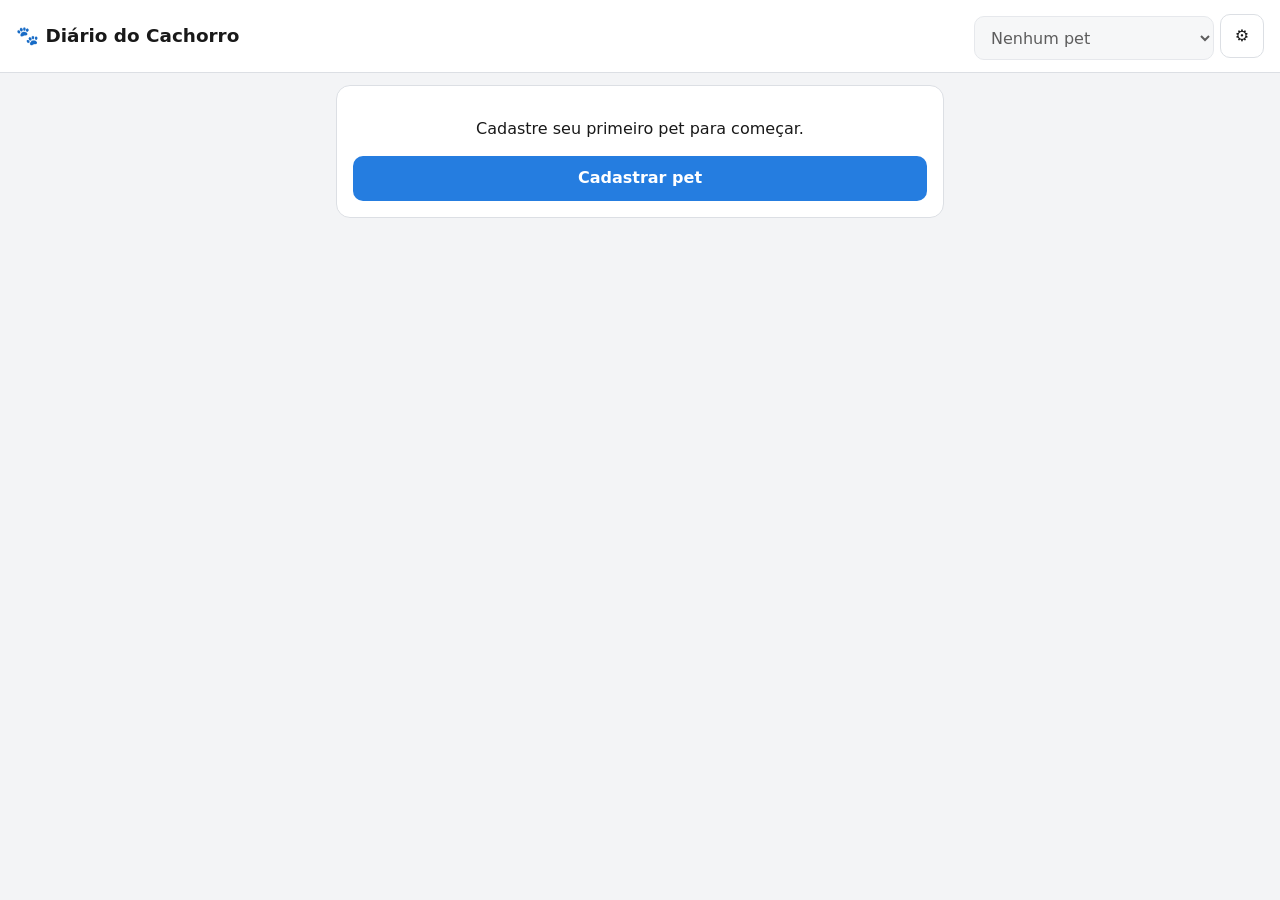
==== commit 7c4c0c4a: "Revisão: encerrar remédio, riscos sem idade, resumo recolhível - Encerrar remédio iniciado hoje agor" ====
--- a/index.html
+++ b/index.html
@@ -79,9 +79,12 @@
           <div class="resumo-nome" id="resumo-nome"></div>
           <div class="resumo-det" id="resumo-det"></div>
         </div>
-      </div>
-      <dl class="fatos" id="resumo-fatos"></dl>
-      <p class="em-uso" id="resumo-remedios" hidden></p>
+        <button type="button" class="btn pequeno" id="btn-resumo" aria-controls="resumo-corpo" aria-expanded="true">Recolher</button>
+      </div>
+      <div id="resumo-corpo" class="resumo-corpo">
+        <dl class="fatos" id="resumo-fatos"></dl>
+        <p class="em-uso" id="resumo-remedios" hidden></p>
+      </div>
       <ul class="alertas" id="alertas" aria-live="polite"></ul>
     </section>
 
@@ -194,14 +197,11 @@
       <div id="saude-raca" hidden>
         <div class="cartao">
           <div id="raca-cabecalho"></div>
-          <label>Guia usado
+          <label>Raça usada no guia
             <select id="raca-guia"></select>
           </label>
-          <ul class="lista-cuidados" id="lista-raca"></ul>
-        </div>
-        <div class="cartao">
-          <h2 id="gerais-titulo"></h2>
-          <ul class="lista-cuidados" id="lista-gerais"></ul>
+          <p class="urgente remedio-humano"><span aria-hidden="true">💊</span> Nunca dê remédio de uso humano sem orientação do veterinário. Paracetamol é fatal para gatos, e anti-inflamatórios como ibuprofeno e diclofenaco causam úlceras e lesão nos rins de cães e gatos.</p>
+          <div id="grupos-cuidados"></div>
         </div>
         <p class="nota aviso-raca">Informações gerais sobre predisposições descritas na literatura veterinária. Não substituem a consulta: leve esta lista ao veterinário e pergunte quais exames fazem sentido para o seu pet.</p>
       </div>
--- a/style.css
+++ b/style.css
@@ -325,3 +325,36 @@
 .cuidado .btn.pequeno { background: var(--cartao); }
 .nota-raca { font-size: 0.85rem; background: var(--aviso-fundo); color: var(--aviso); border-radius: 10px; padding: 8px 10px; margin: 0 0 10px; }
 .aviso-raca { padding: 0 4px 8px; }
+
+.cuidado-rot { font-size: 0.72rem; color: var(--texto-2); text-transform: uppercase; letter-spacing: 0.04em; margin-top: 6px; }
+.sinais { margin: 4px 0 6px; padding-left: 20px; font-size: 0.9rem; }
+.sinais li { margin: 2px 0; }
+.urgente { margin: 6px 0; padding: 8px 10px; border-radius: 10px; background: var(--perigo-fundo); color: var(--erro); font-size: 0.88rem; font-weight: 600; }
+.cuidado-txt { margin: 2px 0 6px; font-size: 0.9rem; }
+.cuidado-quando { margin: 0 0 4px; font-size: 0.85rem; color: var(--texto-2); }
+.fontes { margin: 4px 0 0; font-size: 0.75rem; color: var(--texto-2); }
+.fontes a { color: var(--primaria); }
+
+/* ---------- Riscos personalizados ---------- */
+.perfil { list-style: none; margin: 0 0 10px; padding: 0; display: flex; flex-wrap: wrap; gap: 6px; }
+.perfil li { background: var(--neutro-fundo); border-radius: 999px; padding: 4px 10px; font-size: 0.82rem; }
+.grupo-risco { margin-top: 16px; }
+.grupo-risco h3 { display: flex; align-items: center; gap: 8px; margin: 0 0 8px; padding-left: 10px; border-left: 4px solid var(--borda); }
+.risco-agora h3 { border-left-color: var(--erro); }
+.risco-olho h3 { border-left-color: var(--aviso); }
+.risco-depois h3 { border-left-color: var(--texto-2); }
+.grupo-risco .qtd { font-size: 0.75rem; background: var(--neutro-fundo); border-radius: 999px; padding: 1px 8px; }
+.grupo-risco details summary { cursor: pointer; color: var(--primaria); font-size: 0.9rem; padding: 4px 0 8px; }
+.grupo-risco .lista-cuidados { margin-top: 0; }
+.motivos { list-style: none; margin: 0 0 6px; padding: 0; display: flex; flex-wrap: wrap; gap: 4px; }
+.motivos li { font-size: 0.75rem; background: var(--cartao); border: 1px solid var(--borda); border-radius: 999px; padding: 2px 8px; color: var(--texto-2); }
+.improvaveis { margin: 16px 0 0; font-size: 0.8rem; color: var(--texto-2); border-top: 1px dashed var(--borda); padding-top: 10px; }
+.improvaveis span { font-style: italic; }
+.resumo-corpo { display: flex; flex-direction: column; gap: 12px; }
+#btn-resumo { flex: none; }
+/* Telas muito estreitas: campos lado a lado viram coluna */
+@media (max-width: 360px) {
+  .linha { flex-wrap: wrap; }
+  .linha > label { flex-basis: 100%; }
+  .alinhar-base .btn { width: 100%; }
+}
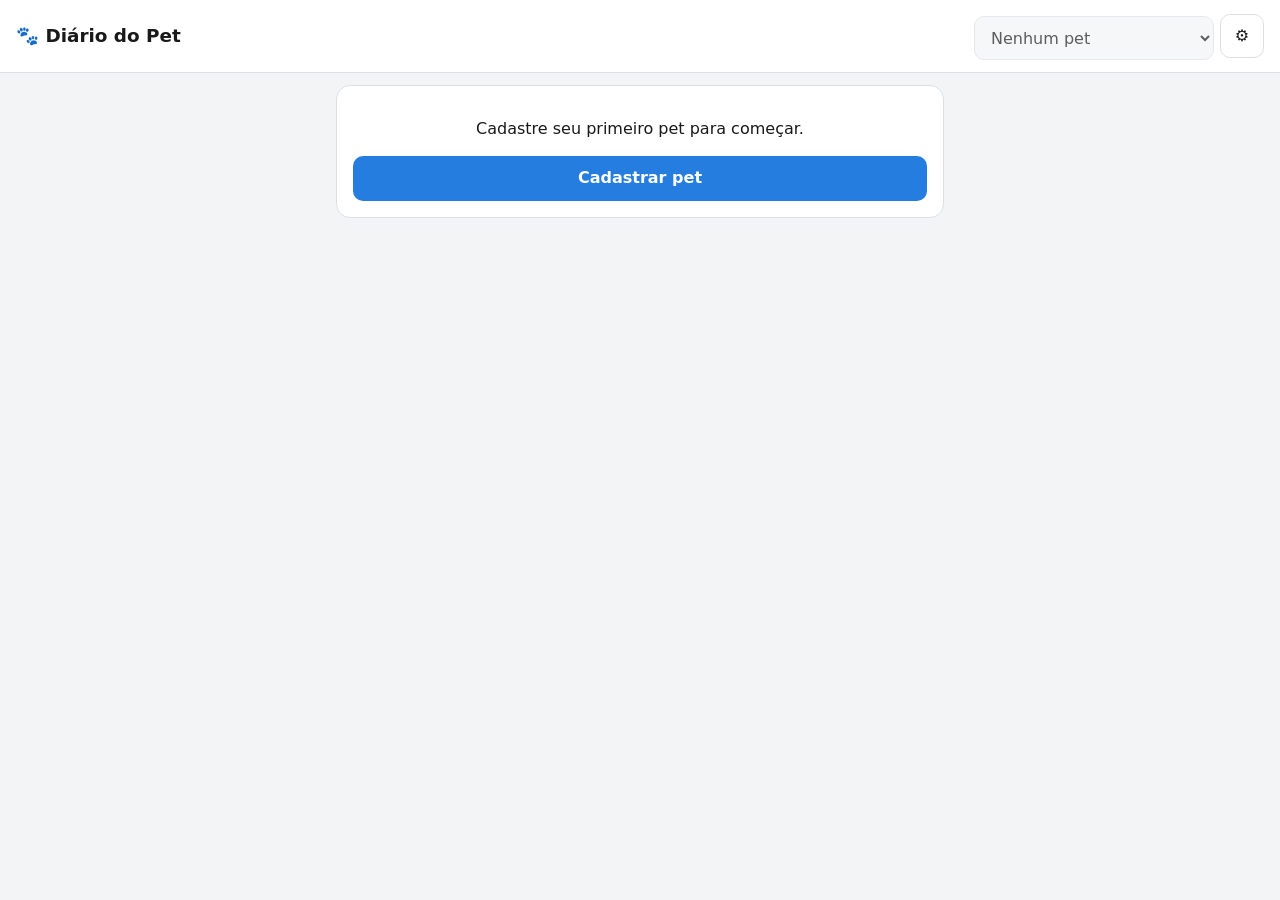
==== commit 0e6e83f6: "Diário do Pet: ícones de raças, foto, diário, gastos, estoques e Yorkshire - Renomeia para Diário do" ====
--- a/index.html
+++ b/index.html
@@ -4,12 +4,12 @@
   <meta charset="utf-8">
   <meta name="viewport" content="width=device-width, initial-scale=1, viewport-fit=cover">
   <meta name="theme-color" content="#257de0">
-  <title>Diário do Cachorro</title>
+  <title>Diário do Pet</title>
   <link rel="stylesheet" href="style.css">
 </head>
 <body>
   <header class="topo">
-    <h1>🐾 Diário do Cachorro</h1>
+    <h1>🐾 Diário do Pet</h1>
     <div class="seletor-pet">
       <label for="pet-atual" class="vis-oculto">Pet selecionado</label>
       <select id="pet-atual"></select>
@@ -42,6 +42,18 @@
           </label>
         </div>
         <fieldset class="grupo">
+          <legend>Foto ou ícone</legend>
+          <div class="avatar-escolha">
+            <div class="avatar grande" id="pet-avatar-previa" aria-hidden="true"></div>
+            <div class="linha-botoes">
+              <label class="btn pequeno botao-arquivo">📷 Usar foto<input type="file" id="pet-foto" accept="image/*"></label>
+              <button type="button" class="btn pequeno perigo" id="btn-remover-foto" hidden>Remover foto</button>
+            </div>
+          </div>
+          <p class="dica-campo">Ou escolha um ícone:</p>
+          <div class="galeria-icones" id="galeria-icones" role="radiogroup" aria-label="Ícone do pet"></div>
+        </fieldset>
+        <fieldset class="grupo">
           <legend>Idade</legend>
           <label>Data de nascimento
             <input type="date" id="pet-nasc">
@@ -236,9 +248,29 @@
                 </datalist>
               </label>
             </div>
-            <label>Horários (opcional)
-              <input type="text" id="remedio-horarios" maxlength="60" placeholder="ex.: 8h e 20h, junto com a ração">
-            </label>
+            <label>Observação sobre horários (opcional)
+              <input type="text" id="remedio-horarios" maxlength="60" placeholder="ex.: junto com a ração">
+            </label>
+            <fieldset class="grupo">
+              <legend>Lembrete diário (opcional)</legend>
+              <div class="linha horas-lembrete">
+                <label>1º horário<input type="time" id="remedio-hora1"></label>
+                <label>2º horário<input type="time" id="remedio-hora2"></label>
+                <label>3º horário<input type="time" id="remedio-hora3"></label>
+              </div>
+            </fieldset>
+            <fieldset class="grupo">
+              <legend>Estoque (opcional)</legend>
+              <div class="linha">
+                <label>Doses em casa
+                  <input type="text" id="remedio-estoque" inputmode="decimal" placeholder="ex.: 30">
+                </label>
+                <label>Doses por dia
+                  <input type="text" id="remedio-doses-dia" inputmode="decimal" placeholder="ex.: 2">
+                </label>
+              </div>
+              <p class="dica-campo">Conte comprimidos, pipetas ou mL. Ao comprar mais, edite e informe o novo total.</p>
+            </fieldset>
             <div class="linha">
               <label>Início
                 <input type="date" id="remedio-inicio" required>
@@ -363,6 +395,27 @@
       </div>
 
       <div class="cartao">
+        <h2>Estoque de ração</h2>
+        <div id="saco-resumo"></div>
+        <form id="form-saco" novalidate>
+          <div class="linha">
+            <label>Tamanho do saco (kg)
+              <input type="text" id="saco-kg" inputmode="decimal" placeholder="ex.: 10,1">
+            </label>
+            <label>Aberto em
+              <input type="date" id="saco-abertura">
+            </label>
+          </div>
+          <label>Preço pago (opcional)
+            <input type="text" id="saco-preco" inputmode="decimal" placeholder="ex.: 189,90">
+          </label>
+          <p class="dica-campo">Com o preço, o saco entra sozinho nos gastos.</p>
+          <p class="erro" id="saco-erro" role="alert" hidden></p>
+          <button type="submit" class="btn primario" id="btn-salvar-saco">Salvar saco</button>
+        </form>
+      </div>
+
+      <div class="cartao">
         <h2>Configurar alimentador</h2>
         <form id="form-racao" novalidate>
           <label>Marca / linha da ração
@@ -384,15 +437,168 @@
     </section>
 
     <!-- Próxima etapa: Backup -->
+    <!-- ===================== DIÁRIO ===================== -->
+    <section id="aba-diario" class="aba" hidden>
+      <div class="subabas" id="subabas-diario" role="tablist" aria-label="Seções do diário">
+        <button type="button" class="subaba" data-subaba-diario="sintomas" aria-selected="true" role="tab">Sintomas</button>
+        <button type="button" class="subaba" data-subaba-diario="consultas" aria-selected="false" role="tab">Consultas</button>
+        <button type="button" class="subaba" data-subaba-diario="gastos" aria-selected="false" role="tab">Gastos</button>
+      </div>
+
+      <!-- Sintomas -->
+      <div id="diario-sintomas">
+        <div class="cartao">
+          <h2 id="form-sintoma-titulo">Registrar sintoma</h2>
+          <form id="form-sintoma" novalidate>
+            <input type="hidden" id="sintoma-id">
+            <label>O que aconteceu
+              <select id="sintoma-tipo"></select>
+            </label>
+            <p class="urgente" id="sintoma-alerta" hidden></p>
+            <div class="linha">
+              <label>Data<input type="date" id="sintoma-data" required></label>
+              <label>Hora<input type="time" id="sintoma-hora"></label>
+            </div>
+            <div class="segmentos" role="radiogroup" aria-label="Intensidade">
+              <label class="seg"><input type="radio" name="sintoma-intensidade" value="leve" checked><span>Leve</span></label>
+              <label class="seg"><input type="radio" name="sintoma-intensidade" value="moderada"><span>Moderada</span></label>
+              <label class="seg"><input type="radio" name="sintoma-intensidade" value="forte"><span>Forte</span></label>
+            </div>
+            <label>Observação (opcional)
+              <input type="text" id="sintoma-obs" maxlength="160" placeholder="ex.: vomitou depois de comer capim">
+            </label>
+            <div class="foto-campo">
+              <label class="btn pequeno botao-arquivo">📷 Foto (opcional)<input type="file" id="sintoma-foto" accept="image/*"></label>
+              <span class="foto-nome" id="sintoma-foto-nome"></span>
+            </div>
+            <p class="erro" id="sintoma-erro" role="alert" hidden></p>
+            <div class="linha-botoes">
+              <button type="submit" class="btn primario" id="btn-salvar-sintoma">Registrar</button>
+              <button type="button" class="btn" id="btn-cancelar-sintoma" hidden>Cancelar</button>
+            </div>
+          </form>
+        </div>
+        <div class="cartao">
+          <h2>Últimos 30 dias</h2>
+          <div id="sintomas-resumo"></div>
+          <ul class="lista" id="lista-sintomas"></ul>
+          <details class="historico" id="det-sintomas-antigos" hidden>
+            <summary>Mais antigos</summary>
+            <ul class="lista" id="lista-sintomas-antigos"></ul>
+          </details>
+        </div>
+      </div>
+
+      <!-- Consultas e exames -->
+      <div id="diario-consultas" hidden>
+        <div class="cartao">
+          <h2 id="form-consulta-titulo">Registrar consulta ou exame</h2>
+          <form id="form-consulta" novalidate>
+            <input type="hidden" id="consulta-id">
+            <div class="linha">
+              <label>Data<input type="date" id="consulta-data" required></label>
+              <label>Tipo
+                <select id="consulta-tipo">
+                  <option value="consulta">Consulta</option>
+                  <option value="retorno">Retorno</option>
+                  <option value="exame">Exame</option>
+                  <option value="vacinacao">Vacinação</option>
+                  <option value="cirurgia">Cirurgia</option>
+                  <option value="emergencia">Emergência</option>
+                </select>
+              </label>
+            </div>
+            <label>Clínica / veterinário(a)
+              <input type="text" id="consulta-clinica" maxlength="80" list="sugestoes-clinica" placeholder="ex.: Clínica Bicho Feliz, Dra. Ana">
+              <datalist id="sugestoes-clinica"></datalist>
+            </label>
+            <label>Motivo
+              <input type="text" id="consulta-motivo" maxlength="120" placeholder="ex.: coceira nas patas; hemograma de rotina">
+            </label>
+            <label>Diagnóstico, resultado ou orientações (opcional)
+              <textarea id="consulta-resultado" rows="3" maxlength="1000" placeholder="ex.: dermatite alérgica; trocar xampu; retorno em 15 dias"></textarea>
+            </label>
+            <div class="linha">
+              <label>Valor (R$)<input type="text" id="consulta-valor" inputmode="decimal" placeholder="ex.: 180,00"></label>
+              <label>Retorno em<input type="date" id="consulta-retorno"></label>
+            </div>
+            <div class="foto-campo">
+              <label class="btn pequeno botao-arquivo">📷 Foto do exame/receita<input type="file" id="consulta-foto" accept="image/*"></label>
+              <span class="foto-nome" id="consulta-foto-nome"></span>
+            </div>
+            <p class="erro" id="consulta-erro" role="alert" hidden></p>
+            <div class="linha-botoes">
+              <button type="submit" class="btn primario" id="btn-salvar-consulta">Registrar</button>
+              <button type="button" class="btn" id="btn-cancelar-consulta" hidden>Cancelar</button>
+            </div>
+          </form>
+        </div>
+        <div class="cartao">
+          <h2>Histórico</h2>
+          <ul class="lista" id="lista-consultas"></ul>
+        </div>
+      </div>
+
+      <!-- Gastos -->
+      <div id="diario-gastos" hidden>
+        <div class="cartao">
+          <div class="cab-gastos">
+            <h2>Gastos</h2>
+            <div class="segmentos compacto" role="radiogroup" aria-label="Mostrar gastos de">
+              <label class="seg"><input type="radio" name="gastos-escopo" value="pet" checked><span id="gastos-escopo-pet">Este pet</span></label>
+              <label class="seg"><input type="radio" name="gastos-escopo" value="todos"><span>Todos</span></label>
+            </div>
+          </div>
+          <div id="gastos-resumo"></div>
+        </div>
+        <div class="cartao">
+          <h2 id="form-gasto-titulo">Adicionar gasto</h2>
+          <form id="form-gasto" novalidate>
+            <input type="hidden" id="gasto-id">
+            <div class="linha">
+              <label>Data<input type="date" id="gasto-data" required></label>
+              <label>Valor (R$)<input type="text" id="gasto-valor" inputmode="decimal" placeholder="ex.: 59,90" required></label>
+            </div>
+            <label>Categoria
+              <select id="gasto-categoria"></select>
+            </label>
+            <label>Descrição (opcional)
+              <input type="text" id="gasto-descricao" maxlength="80" placeholder="ex.: banho e tosa; brinquedo">
+            </label>
+            <p class="erro" id="gasto-erro" role="alert" hidden></p>
+            <div class="linha-botoes">
+              <button type="submit" class="btn primario" id="btn-salvar-gasto">Adicionar</button>
+              <button type="button" class="btn" id="btn-cancelar-gasto" hidden>Cancelar</button>
+            </div>
+          </form>
+        </div>
+        <div class="cartao">
+          <h2>Lançamentos</h2>
+          <ul class="lista" id="lista-gastos"></ul>
+          <details class="historico" id="det-gastos-antigos" hidden>
+            <summary>Meses anteriores</summary>
+            <ul class="lista" id="lista-gastos-antigos"></ul>
+          </details>
+        </div>
+      </div>
+    </section>
+
   </main>
+
+  <div class="visor" id="visor-foto" hidden role="dialog" aria-label="Foto ampliada">
+    <img alt="">
+    <button type="button" class="btn">Fechar</button>
+  </div>
 
   <nav class="abas" id="abas" aria-label="Seções" hidden>
     <button type="button" class="aba-btn" data-aba="peso" aria-current="page"><span aria-hidden="true">⚖️</span>Peso</button>
     <button type="button" class="aba-btn" data-aba="racao"><span aria-hidden="true">🥣</span>Ração</button>
     <button type="button" class="aba-btn" data-aba="saude"><span aria-hidden="true">🩺</span>Saúde<span class="contador" id="contador-saude" hidden></span></button>
+    <button type="button" class="aba-btn" data-aba="diario"><span aria-hidden="true">📓</span>Diário<span class="contador" id="contador-diario" hidden></span></button>
     <button type="button" class="aba-btn" data-aba="ecc"><span aria-hidden="true">🎯</span>ECC</button>
   </nav>
 
+  <script src="icones.js"></script>
   <script src="app.js"></script>
 </body>
 </html>
--- a/style.css
+++ b/style.css
@@ -358,3 +358,58 @@
   .linha > label { flex-basis: 100%; }
   .alinhar-base .btn { width: 100%; }
 }
+
+/* ---------- Avatar e ícones ---------- */
+.avatar { overflow: hidden; }
+.avatar svg, .avatar img { display: block; width: 100%; height: 100%; border-radius: 50%; object-fit: cover; }
+.avatar.pequeno { width: 36px; height: 36px; flex: none; border-radius: 50%; }
+.avatar.grande { width: 72px; height: 72px; border-radius: 50%; flex: none; background: var(--neutro-fundo); }
+.resumo .avatar { width: 52px; height: 52px; font-size: 0; }
+.avatar-escolha { display: flex; gap: 12px; align-items: center; flex-wrap: wrap; margin-bottom: 6px; }
+.botao-arquivo { position: relative; display: inline-flex; align-items: center; cursor: pointer; color: var(--texto); margin: 0; }
+.botao-arquivo input { position: absolute; inset: 0; opacity: 0; width: 100%; height: 100%; cursor: pointer; margin: 0; min-height: 0; padding: 0; }
+.galeria-icones { display: grid; grid-template-columns: repeat(auto-fill, minmax(72px, 1fr)); gap: 6px; margin-bottom: 8px; max-height: 260px; overflow-y: auto; padding: 2px; }
+.opcao-icone { display: flex; flex-direction: column; align-items: center; gap: 2px; font: inherit; font-size: 0.68rem; line-height: 1.15; color: var(--texto-2); background: var(--fundo); border: 2px solid transparent; border-radius: 10px; padding: 6px 2px; cursor: pointer; min-height: 44px; text-align: center; }
+.opcao-icone[aria-checked="true"] { border-color: var(--primaria); color: var(--texto); font-weight: 600; }
+.opcao-icone:focus-visible { outline: 2px solid var(--primaria); }
+
+/* ---------- Estoques ---------- */
+.barra-estoque { height: 12px; border-radius: 999px; background: var(--neutro-fundo); overflow: hidden; margin: 4px 0 8px; }
+.barra-estoque span { display: block; height: 100%; border-radius: 999px; background: var(--ok); }
+.barra-estoque.baixo span { background: var(--erro); }
+.estoque-txt { margin: 0 0 6px; }
+#saco-resumo .btn { margin: 10px 0 14px; }
+.horas-lembrete label { min-width: 0; }
+
+/* ---------- Diário ---------- */
+.item-sintoma, .item-consulta { align-items: flex-start; }
+.emoji-sintoma { font-size: 1.4rem; line-height: 1.2; }
+.foto-mini { flex: none; width: 56px; height: 56px; padding: 0; border: 1px solid var(--borda); border-radius: 10px; overflow: hidden; background: var(--neutro-fundo); cursor: zoom-in; }
+.foto-mini img { width: 100%; height: 100%; object-fit: cover; display: block; }
+.foto-campo { display: flex; align-items: center; gap: 8px; margin-bottom: 10px; flex-wrap: wrap; }
+.foto-nome { font-size: 0.85rem; color: var(--ok); }
+.chips-sintomas li.repetido { border-color: var(--aviso); color: var(--aviso); background: var(--aviso-fundo); font-weight: 600; }
+.resultado { margin: 6px 0; font-size: 0.9rem; white-space: pre-wrap; background: var(--fundo); border-radius: 8px; padding: 6px 8px; }
+textarea { display: block; width: 100%; margin-top: 4px; font: inherit; font-size: 16px; color: var(--texto); background: var(--fundo); border: 1px solid var(--borda); border-radius: 10px; padding: 10px 12px; resize: vertical; }
+textarea:focus { outline: 2px solid var(--primaria); outline-offset: 1px; }
+.cab-gastos { display: flex; justify-content: space-between; align-items: center; gap: 8px; flex-wrap: wrap; margin-bottom: 8px; }
+.cab-gastos h2 { margin: 0; }
+.segmentos.compacto { margin: 0; }
+.segmentos.compacto .seg span { min-height: 36px; padding: 4px 12px; }
+.barras { list-style: none; margin: 0 0 12px; padding: 0; display: flex; flex-direction: column; gap: 6px; }
+.barras li { display: grid; grid-template-columns: 3.4em 1fr auto; gap: 8px; align-items: center; font-size: 0.85rem; font-variant-numeric: tabular-nums; }
+.barras.categorias li { grid-template-columns: minmax(0, 9em) 1fr auto; }
+.barras .rot { color: var(--texto-2); overflow: hidden; text-overflow: ellipsis; white-space: nowrap; }
+.barras li.atual .rot { color: var(--texto); font-weight: 700; }
+.barras .trilho { height: 10px; background: var(--neutro-fundo); border-radius: 999px; overflow: hidden; }
+.barras .barra { display: block; height: 100%; background: var(--serie); border-radius: 999px; }
+.barras .val { min-width: 6.5em; text-align: right; }
+#gastos-resumo h3 { font-size: 0.9rem; margin: 14px 0 8px; }
+.visor { position: fixed; inset: 0; z-index: 20; background: rgba(0, 0, 0, 0.85); display: flex; flex-direction: column; align-items: center; justify-content: center; gap: 12px; padding: max(16px, env(safe-area-inset-top, 0px)) 16px max(16px, env(safe-area-inset-bottom, 0px)); }
+.visor img { max-width: 100%; max-height: 80vh; border-radius: 8px; }
+.abas .aba-btn { font-size: 0.72rem; padding: 6px 2px; }
+fieldset { min-width: 0; }
+.horas-lembrete { flex-wrap: wrap; }
+.horas-lembrete label { flex: 1 1 96px; }
+.foto-campo .botao-arquivo { flex: none; width: auto; }
+.barras li { grid-template-columns: 4.2em 1fr auto; }
